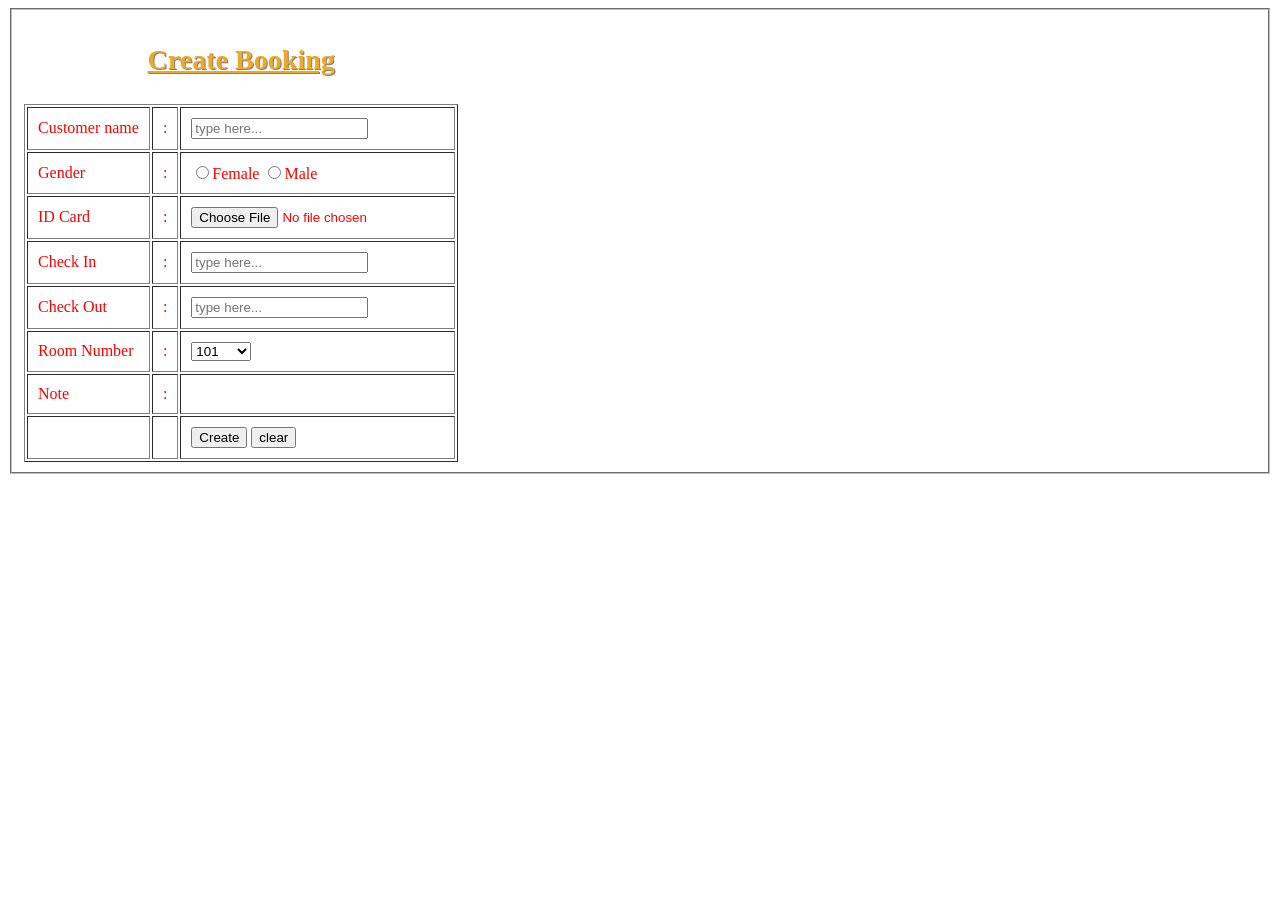
==== booking.html @ 3ece0520 "yu" ====
<!DOCTYPE html>
<html>
    <head>
        <meta charset="UTF-8">
        <link rel="stylesheet" href="../style.css"
        <link rel="stylesheet" 
         href="https://cdnjs.cloudflare.com/ajax/libs/font-awesome/6.5.2/css/all.min.css">
    </head>
    <body>

    <form>
            <fieldset>
                <table cellpadding="10" border="1">
                   <caption>
                    <h3>
                      <i class="fa-solid fa-calendar"></i> Create Booking 
                    </h3>
                         </caption>
                         <tr>
                            <td><label>Customer name</label></td>
                            <td>:</td>
                            <td><input type="taxt" placeholder="type here...">

                            </td>
                         </tr>
                         <tr>
                            <td><label>Gender</label></td>
                            <td>:</td>
                            <td>
                                <input type="radio" name="gender" value="famale">Female
                                <input type="radio" name="gemder" value="male">Male
                            </td>
                         </tr>
                         <tr>
                            <td><label>ID Card</label></td>
                            <td>:</td>
                            <td><input type="file" placeholder="type here..."></td>
                         </tr>
                         <tr>
                            <td><label>Check In</label></td>
                            <td>:</td>
                            <td><input type="data"  placeholder="type here..."></td>
                         </tr>
                         <tr>
                            <td><label>Check Out</label></td>
                            <td>:</td>
                            <td><input type="data"  placeholder="type here..."></td>
                         </tr>
                         <tr>
                            <td><label>Room Number</label></td>
                            <td>:</td>
                            <td>
                    <select name="roomNumber">
                    <optgroup label="Single room">
                        <option>101</option>
                        <option>102</option>
                        <option>103</option>
                        <option>104</option>
                    </optgroup>
                    <optgroup label="Double room">
                        <option>201</option>
                        <option>202</option>
                        <option>203</option>
                        <option>204</option>
                    </optgroup>
                    <optgroup label="Family Room">
                        <option>301</option>
                        <option>302</option>
                        <option>303</option>
                        <option>304</option>
                    </optgroup>
                    </select>  
                    
                    </td>  
                </tr>
                <tr>
                    <td>
                        <label>Note</label>
                    </td> 
                    <td>:</td>
                    <td>
                        <texarea name="note" placeholder="Type here..." row="5" cols="30"></texarea>
                    </td>     
                            </td>
                         </tr>
                         <tr>
                            <td></td>
                            <td></td>
                            <td>
                                <input type="submit" value="Create">
                                <input type="reset" value="clear">
                            </td>
                         </tr>
                </table>
            </fieldset>
    </form>
    </body>

                    
</html>
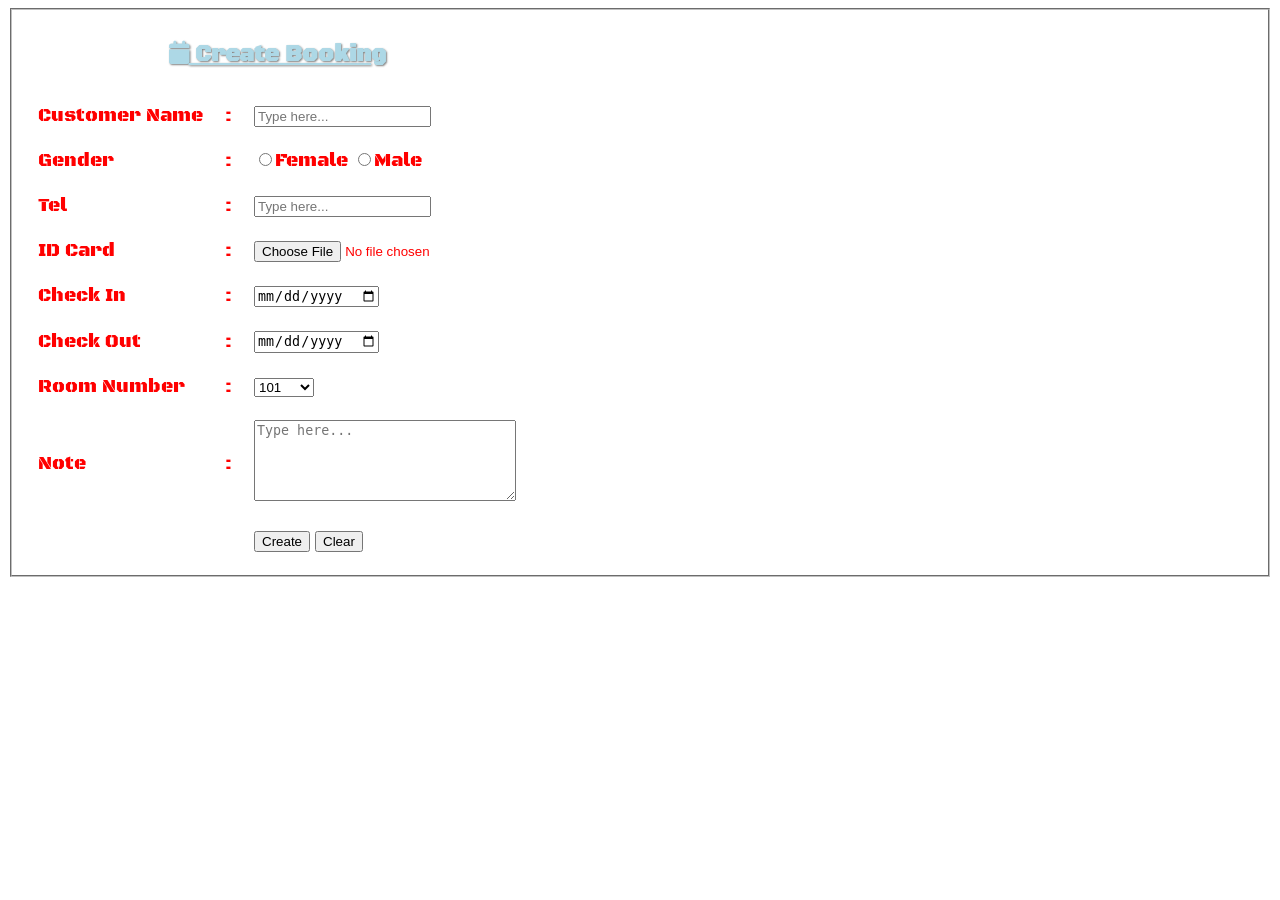
==== commit 677d5c69: "ty" ====
--- a/booking.html
+++ b/booking.html
@@ -2,99 +2,101 @@
 <html>
     <head>
         <meta charset="UTF-8">
-        <link rel="stylesheet" href="../style.css"
+        <link rel="stylesheet" href="style.css">
+        <link rel="preconnect" href="https://fonts.googleapis.com">
+<link rel="preconnect" href="https://fonts.gstatic.com" crossorigin>
+<link href="https://fonts.googleapis.com/css2?family=Angkor&family=Archivo+Black&family=Black+Ops+One&display=swap" rel="stylesheet">
         <link rel="stylesheet" 
          href="https://cdnjs.cloudflare.com/ajax/libs/font-awesome/6.5.2/css/all.min.css">
     </head>
-    <body>
-
-    <form>
+    <body class="td">
+        <form>
             <fieldset>
-                <table cellpadding="10" border="1">
-                   <caption>
-                    <h3>
-                      <i class="fa-solid fa-calendar"></i> Create Booking 
-                    </h3>
-                         </caption>
-                         <tr>
-                            <td><label>Customer name</label></td>
-                            <td>:</td>
-                            <td><input type="taxt" placeholder="type here...">
-
-                            </td>
-                         </tr>
-                         <tr>
-                            <td><label>Gender</label></td>
-                            <td>:</td>
-                            <td>
-                                <input type="radio" name="gender" value="famale">Female
-                                <input type="radio" name="gemder" value="male">Male
-                            </td>
-                         </tr>
-                         <tr>
-                            <td><label>ID Card</label></td>
-                            <td>:</td>
-                            <td><input type="file" placeholder="type here..."></td>
-                         </tr>
-                         <tr>
-                            <td><label>Check In</label></td>
-                            <td>:</td>
-                            <td><input type="data"  placeholder="type here..."></td>
-                         </tr>
-                         <tr>
-                            <td><label>Check Out</label></td>
-                            <td>:</td>
-                            <td><input type="data"  placeholder="type here..."></td>
-                         </tr>
-                         <tr>
-                            <td><label>Room Number</label></td>
-                            <td>:</td>
-                            <td>
-                    <select name="roomNumber">
-                    <optgroup label="Single room">
-                        <option>101</option>
-                        <option>102</option>
-                        <option>103</option>
-                        <option>104</option>
-                    </optgroup>
-                    <optgroup label="Double room">
-                        <option>201</option>
-                        <option>202</option>
-                        <option>203</option>
-                        <option>204</option>
-                    </optgroup>
-                    <optgroup label="Family Room">
-                        <option>301</option>
-                        <option>302</option>
-                        <option>303</option>
-                        <option>304</option>
-                    </optgroup>
-                    </select>  
-                    
-                    </td>  
-                </tr>
-                <tr>
-                    <td>
-                        <label>Note</label>
-                    </td> 
-                    <td>:</td>
-                    <td>
-                        <texarea name="note" placeholder="Type here..." row="5" cols="30"></texarea>
-                    </td>     
-                            </td>
-                         </tr>
-                         <tr>
-                            <td></td>
-                            <td></td>
-                            <td>
-                                <input type="submit" value="Create">
-                                <input type="reset" value="clear">
-                            </td>
-                         </tr>
+                <table cellpadding="10">
+                    <caption class="caption">
+                        <h3>
+                            <i class="fa-solid fa-calendar">
+                            </i> Create Booking
+                        </h3>
+                    </caption>
+                    <tr>
+                        <td><label>Customer Name</label></td>
+                        <td>:</td>
+                        <td><input type="text" placeholder="Type here..." name="customerName"></td>
+                    </tr>
+                    <tr>
+                        <td><label>Gender</label></td>
+                        <td>:</td>
+                        <td>
+                            <input type="radio" name="gender" value="female">Female 
+                            <input type="radio" name="gender" value="male">Male
+                        </td>
+                    </tr>
+                    <tr>
+                        <td><label>Tel</label></td>
+                        <td>:</td>
+                        <td><input type="text" placeholder="Type here..." name="tel"></td>
+                    </tr>
+                    <tr>
+                        <td><label>ID Card</label></td>
+                        <td>:</td>
+                        <td><input type="file" placeholder="Type here..." name="idCard"></td>
+                    </tr>
+                    <tr>
+                        <td><label>Check In</label></td>
+                        <td>:</td>
+                        <td><input type="date" name="checkIn"></td>
+                    </tr>
+                    <tr>
+                        <td><label>Check Out</label></td>
+                        <td>:</td>
+                        <td><input type="date" name="checkOut"></td>
+                    </tr>
+                    <tr>
+                        <td><label>Room Number</label></td>
+                        <td>:</td>
+                        <td>
+                            <select name="roomNumber">
+                            <optgroup label="Single Room">
+                                <option>101</option>
+                                <option>102</option>
+                                <option>103</option>
+                                <option>104</option>
+                            </optgroup>
+                            <optgroup label="Double Room">
+                                <option>201</option>
+                                <option>202</option>
+                                <option>203</option>
+                                <option>204</option>
+                            </optgroup>
+                            <optgroup label="Family Room">
+                                <option>301</option>
+                                <option>302</option>
+                                <option>303</option>
+                                <option>304</option>
+                            </optgroup>
+                            </select>
+                        </td>
+                    </tr>
+                    <tr>
+                        <td>
+                            <label>Note</label>
+                        </td>
+                        <td>:</td>
+                        <td>
+                            <textarea name="note" placeholder="Type here..." rows="5" cols="30"></textarea>
+                        </td>
+                    </tr>
+                    <tr>
+                        <td></td>
+                        <td></td>
+                        <td>
+                            <input type="submit" value="Create">
+                            <input type="reset" value="Clear">
+                        </td>
+                    </tr>
                 </table>
             </fieldset>
-    </form>
+        </form>
     </body>
-
-                    
 </html>
--- a/style.css
+++ b/style.css
@@ -0,0 +1,24 @@
+body{
+    font-size:14pt;
+    font-family:Black Ops One;
+;
+
+}
+caption{
+    color:lightblue;
+    font-size: 20px;
+    text-decoration: underline;
+    text-shadow:1px 1px 2px gray;
+}
+.td{
+    color:red;
+}
+a{text-decoration:none;
+}
+a:hover{
+    margin-left:10px;
+    text-shadow:3px 3px white;
+    transition: 1s;
+    color:gold;
+    text-decoration: underline;
+}
